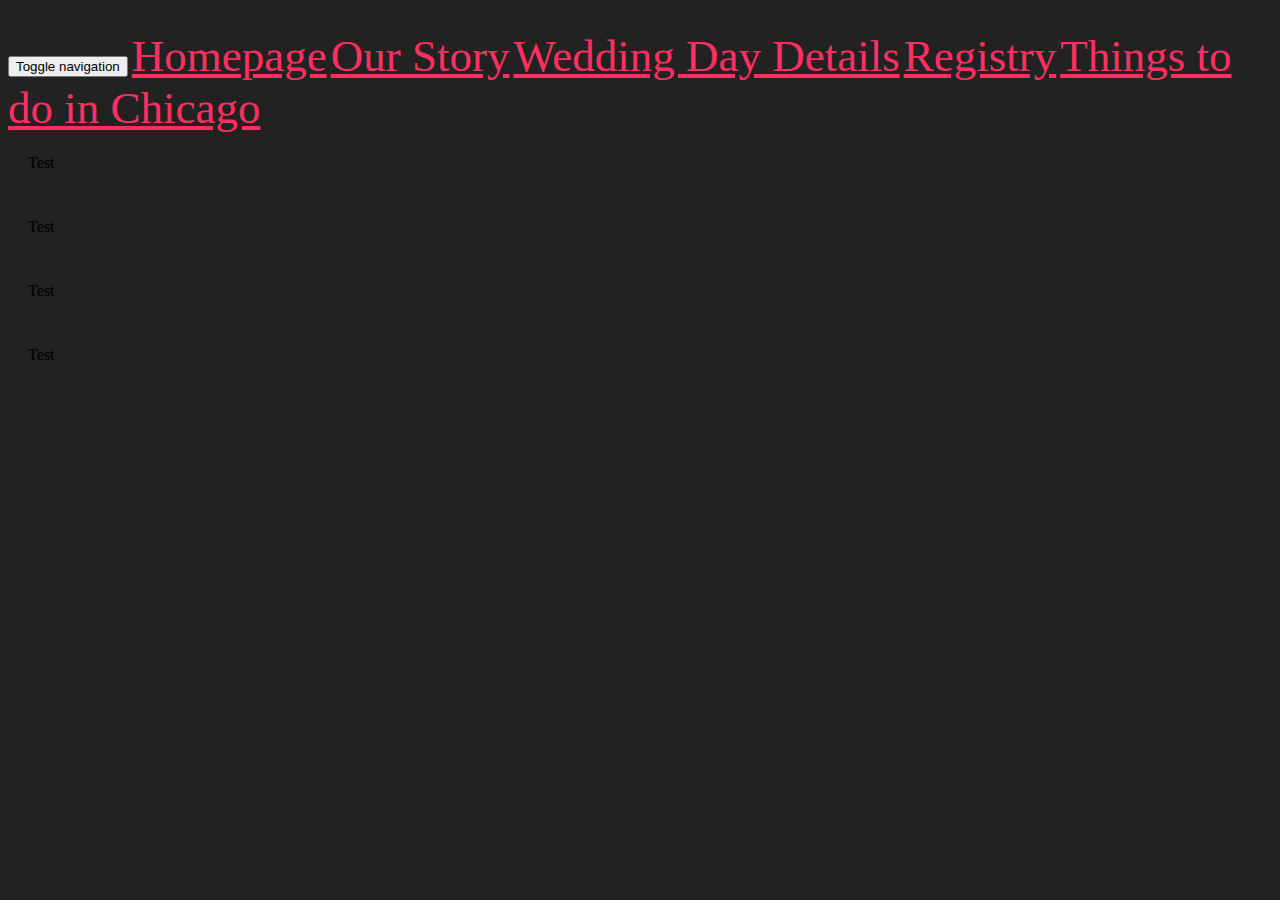
==== ourstory.html @ 9f735c06 "Feb 3 Update" ====
<!DOCTYPE html>
<html>
  <head>
    <title>Jenny and Jonathan's Wedding</title>
    <meta charset="UTF-8">
    <link rel="stylesheet" type="text/css" href="styles.css">
        <link rel="stylesheet" href="https://maxcdn.bootstrapcdn.com/bootstrap/3.3.6/css/bootstrap.min.css" integrity="sha384-1q8mTJOASx8j1Au+a5WDVnPi2lkFfwwEAa8hDDdjZlpLegxhjVME1fgjWPGmkzs7" crossorigin="anonymous">
        <link href='https://fonts.googleapis.com/css?family=Lobster' rel='stylesheet' type='text/css'>
        <script src="http://code.jquery.com/jquery-2.1.4.js"></script> <script src="http://maxcdn.bootstrapcdn.com/bootstrap/3.3.6/js/bootstrap.js"></script>

      </head>

      <body class="background">

        <nav class="navbar navbar-inverse">
  <div class="container-fluid">
    <!-- Brand and toggle get grouped for better mobile display -->
    <div class="navbar-header">
      <button type="button" class="navbar-toggle collapsed" data-toggle="collapse" data-target="#bs-example-navbar-collapse-1" aria-expanded="false">
        <span class="sr-only">Toggle navigation</span>
        <span class="icon-bar"></span>
        <span class="icon-bar"></span>
        <span class="icon-bar"></span>
      </button>
      <a class="navbar-brand" href="index.html">Homepage</a>
      <a class="navbar-brand" href="#">Our Story</a>
        <a class="navbar-brand" href="#">Wedding Day Details</a>
          <a class="navbar-brand" href="registry.html">Registry</a>
          <a class="navbar-brand" href="things.html">Things to do in Chicago</a>
    </div>
  </div>
</nav>
<div class="container">
<div class="row">
<div class="col-md-6">
  <div class="classWithPad"
<p>Test</P>

</div>
</div>
<div class="col-md-6">
  <div class="classWithPad"
<p>Test</p>
</div>
</div>
</div>
</div>
<div class="container">
    <div class="row">
      <div class="col-md-6">
        <div class="classWithPad"
<p>Test</p>
</div>
</div>
        <div class="col-md-6">
          <div class="classWithPad"
          <p>Test</P>
</div>
</div>
</div>
</div>
      </body>
---- styles.css ----
p {
  color: #FFF
}

body {
  margin-top: 30px;
}

.navbar-brand {
  font-family: 'Luckiest Guy', cursive;
  font-size: 45px;
  color: #ff3061;
  padding-top: 20px;
}
h1.title {
  padding: 0 30px 30px 0;
}
h2 {
  font-size: 22px;
}
.rating {
  font-size: 0.4em;
  text-transform: uppercase;
  border: 1px solid #ccc;
  padding: 4px;
  vertical-align: middle;
}
.summary h2, .actors h4 {
  margin-top: 0;
}
.review {
  margin-bottom: 30px;
}

form .btn-default {
  color: #9d9d9d;
  background-color: black;
}

.center{
  align="center"
}
.headline {
  font-size: 125px;
font-family: 'Lobster', cursive;
color: #000
align="center"
}

.main {
  font-size: 50px;
  font-family: 'Lobster'
}

.background {
  background-color: #222222;
}

.classWithPad { margin:10px; padding:10px; }
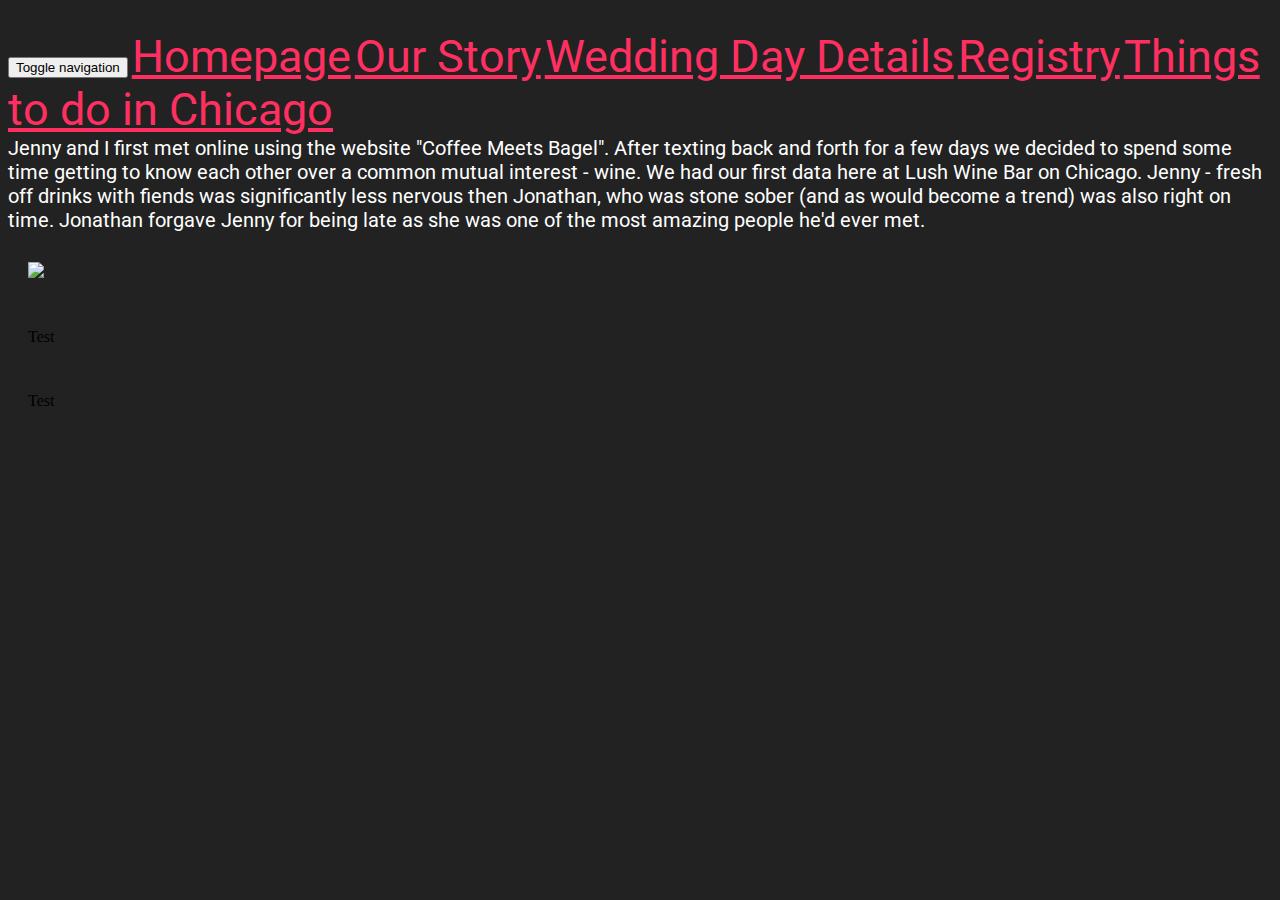
==== commit d1ec25d1: "Updated Meta header" ====
--- a/ourstory.html
+++ b/ourstory.html
@@ -2,10 +2,13 @@
 <html>
   <head>
     <title>Jenny and Jonathan's Wedding</title>
-    <meta charset="UTF-8">
+    <meta charset="utf-8">
+    <meta http-equiv="X-UA-Compatible" content="IE=edge">
+    <meta name="viewport" content="width=device-width, initial-scale=1">
     <link rel="stylesheet" type="text/css" href="styles.css">
         <link rel="stylesheet" href="https://maxcdn.bootstrapcdn.com/bootstrap/3.3.6/css/bootstrap.min.css" integrity="sha384-1q8mTJOASx8j1Au+a5WDVnPi2lkFfwwEAa8hDDdjZlpLegxhjVME1fgjWPGmkzs7" crossorigin="anonymous">
         <link href='https://fonts.googleapis.com/css?family=Lobster' rel='stylesheet' type='text/css'>
+        <link href='https://fonts.googleapis.com/css?family=Roboto' rel='stylesheet' type='text/css'>
         <script src="http://code.jquery.com/jquery-2.1.4.js"></script> <script src="http://maxcdn.bootstrapcdn.com/bootstrap/3.3.6/js/bootstrap.js"></script>
 
       </head>
@@ -33,14 +36,16 @@
 <div class="container">
 <div class="row">
 <div class="col-md-6">
-  <div class="classWithPad"
-<p>Test</P>
-
+  <div class="paragraph"
+<p> Jenny and I first met online using the website "Coffee Meets Bagel".
+  After texting back and forth for a few days we decided to spend some time getting to know each other over a common mutual interest - wine.
+We had our first data here at Lush Wine Bar on Chicago. Jenny - fresh off drinks with fiends was significantly less nervous then Jonathan, who was stone sober (and as would become a trend) was also right on time.
+Jonathan forgave Jenny for being late as she was one of the most amazing people he'd ever met. </P>
 </div>
 </div>
 <div class="col-md-6">
   <div class="classWithPad"
-<p>Test</p>
+<p><img src="lush.jpg" class="img-responsive"></p>
 </div>
 </div>
 </div>
--- a/styles.css
+++ b/styles.css
@@ -7,7 +7,7 @@
 }
 
 .navbar-brand {
-  font-family: 'Luckiest Guy', cursive;
+  font-family: 'Roboto', sans-serif;
   font-size: 45px;
   color: #ff3061;
   padding-top: 20px;
@@ -36,14 +36,19 @@
   color: #9d9d9d;
   background-color: black;
 }
-
+.paragraph {
+  font-family: 'Roboto', sans-serif;
+  color: #FFF;
+  font-size: 20px;
+  align="center"
+}
 .center{
   align="center"
 }
 .headline {
   font-size: 125px;
 font-family: 'Lobster', cursive;
-color: #000
+color: #FFF;
 align="center"
 }
 
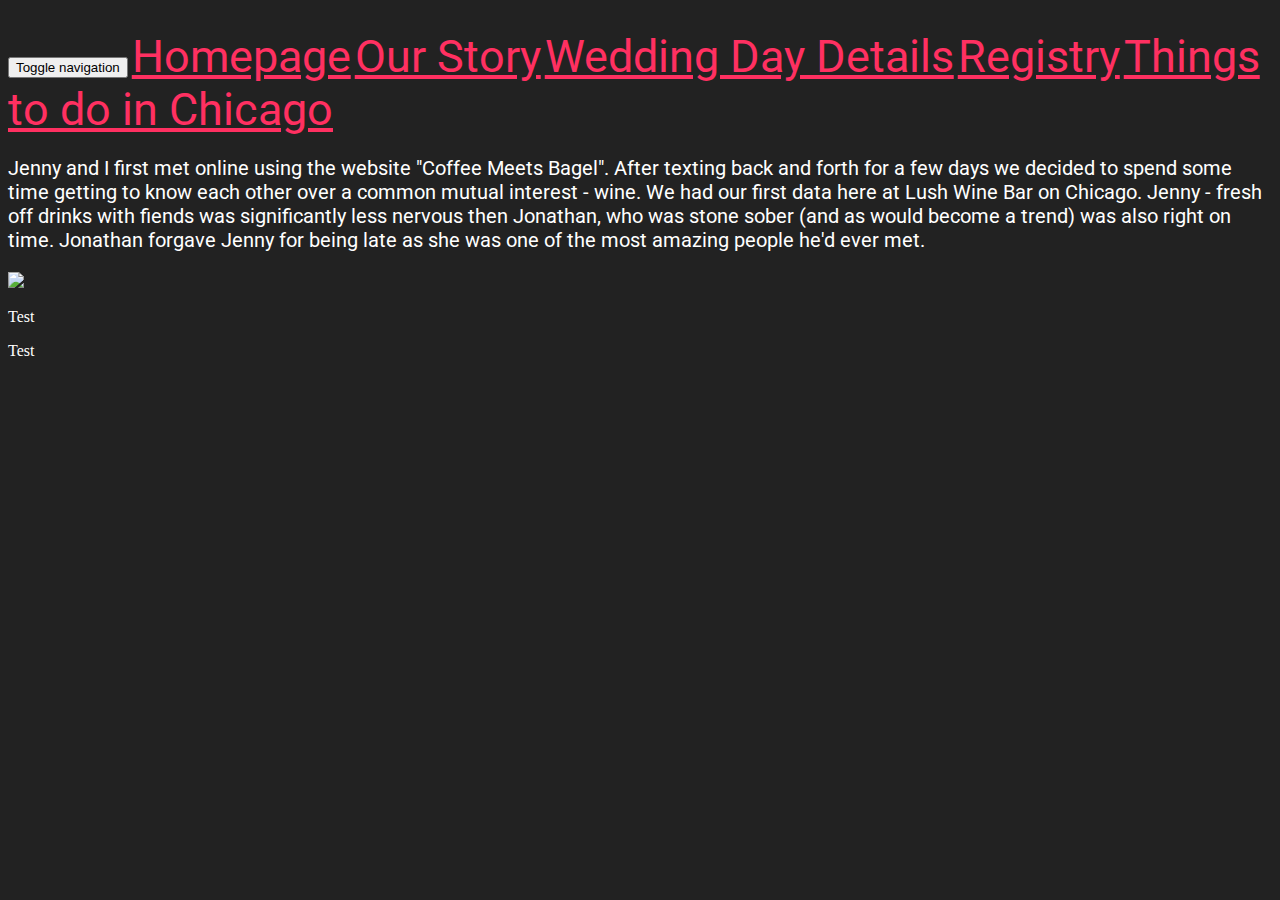
==== commit e34060cd: "One of the final updates" ====
--- a/ourstory.html
+++ b/ourstory.html
@@ -36,7 +36,7 @@
 <div class="container">
 <div class="row">
 <div class="col-md-6">
-  <div class="paragraph"
+  <div class="paragraph">
 <p> Jenny and I first met online using the website "Coffee Meets Bagel".
   After texting back and forth for a few days we decided to spend some time getting to know each other over a common mutual interest - wine.
 We had our first data here at Lush Wine Bar on Chicago. Jenny - fresh off drinks with fiends was significantly less nervous then Jonathan, who was stone sober (and as would become a trend) was also right on time.
@@ -44,21 +44,21 @@
 </div>
 </div>
 <div class="col-md-6">
-  <div class="classWithPad"
+  <!-- <div class="classWithPad" -->
 <p><img src="lush.jpg" class="img-responsive"></p>
 </div>
 </div>
 </div>
-</div>
+
 <div class="container">
     <div class="row">
       <div class="col-md-6">
-        <div class="classWithPad"
+        <!-- <div class="classWithPad" -->
 <p>Test</p>
 </div>
 </div>
         <div class="col-md-6">
-          <div class="classWithPad"
+          <!-- <div class="classWithPad" -->
           <p>Test</P>
 </div>
 </div>
--- a/styles.css
+++ b/styles.css
@@ -1,11 +1,15 @@
 p {
   color: #FFF
 }
-
+.list {
+  font-size: 25px;
+}
 body {
   margin-top: 30px;
 }
-
+ul {
+    list-style-position: inside;
+}
 .navbar-brand {
   font-family: 'Roboto', sans-serif;
   font-size: 45px;
@@ -40,7 +44,7 @@
   font-family: 'Roboto', sans-serif;
   color: #FFF;
   font-size: 20px;
-  align="center"
+  /*align="center"*/
 }
 .center{
   align="center"
@@ -59,6 +63,7 @@
 
 .background {
   background-color: #222222;
+  color: #FFF;
 }
 
 .classWithPad { margin:10px; padding:10px; }
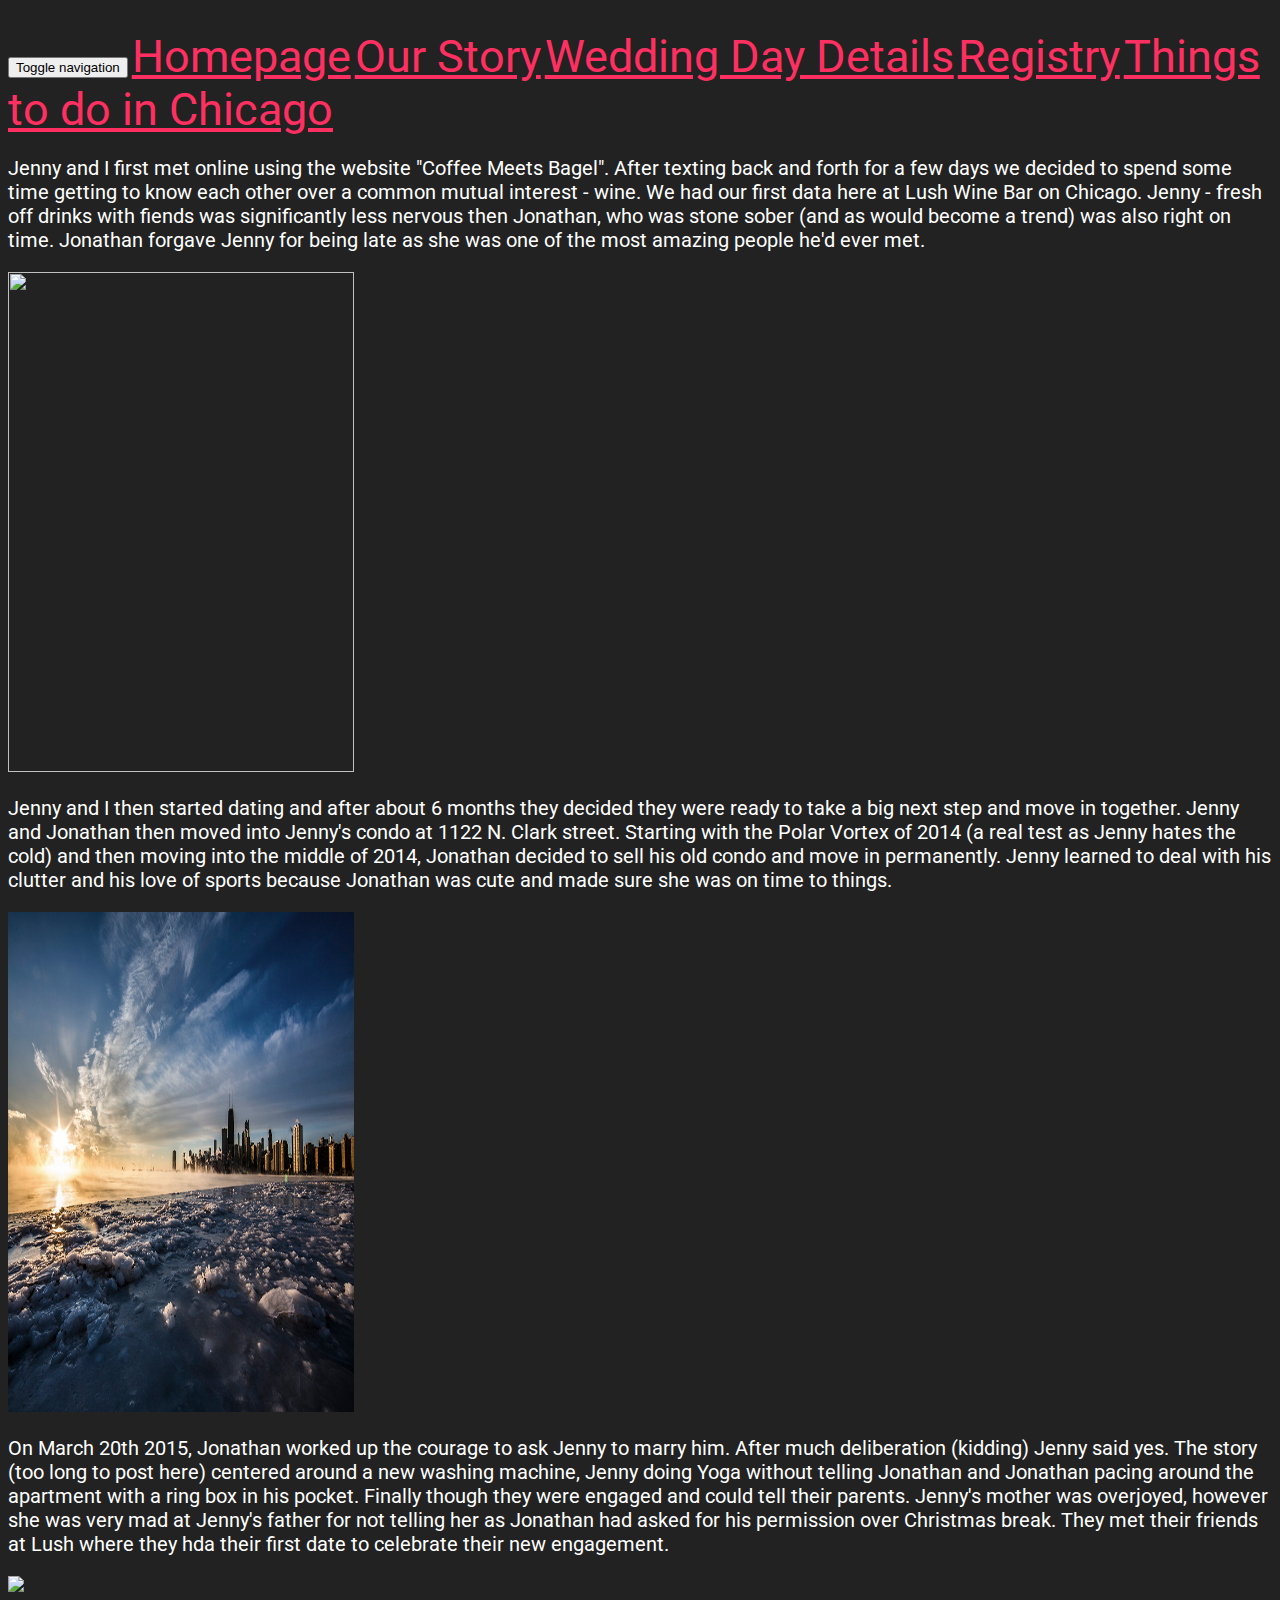
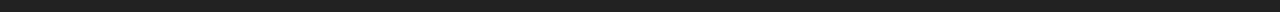
==== commit 30ed0211: "Final Version" ====
--- a/ourstory.html
+++ b/ourstory.html
@@ -27,7 +27,7 @@
       </button>
       <a class="navbar-brand" href="index.html">Homepage</a>
       <a class="navbar-brand" href="#">Our Story</a>
-        <a class="navbar-brand" href="#">Wedding Day Details</a>
+        <a class="navbar-brand" href="weddingday.html">Wedding Day Details</a>
           <a class="navbar-brand" href="registry.html">Registry</a>
           <a class="navbar-brand" href="things.html">Things to do in Chicago</a>
     </div>
@@ -45,22 +45,41 @@
 </div>
 <div class="col-md-6">
   <!-- <div class="classWithPad" -->
-<p><img src="lush.jpg" class="img-responsive"></p>
+<p><img src="lush.jpg" class="img-responsive" height="500" width="346"></p>
 </div>
 </div>
 </div>
-
 <div class="container">
-    <div class="row">
-      <div class="col-md-6">
-        <!-- <div class="classWithPad" -->
-<p>Test</p>
+<div class="row">
+<div class="col-md-6">
+  <div class="paragraph">
+<p> Jenny and I then started dating and after about 6 months they decided they were ready to take a big next step
+and move in together. Jenny and Jonathan then moved into Jenny's condo at 1122 N. Clark street. Starting with the Polar Vortex
+of 2014 (a real test as Jenny hates the cold) and then moving into the middle of 2014, Jonathan decided to sell his old condo
+and move in permanently. Jenny learned to deal with his clutter and his love of sports because Jonathan was cute and made sure
+she was on time to things. </P>
 </div>
 </div>
-        <div class="col-md-6">
-          <!-- <div class="classWithPad" -->
-          <p>Test</P>
+<div class="col-md-6">
+  <!-- <div class="classWithPad" -->
+<p><img src="polar.jpg" class="img-responsive" height="500" width="346"></p>
 </div>
+</div>
+</div>
+<div class="container">
+<div class="row">
+<div class="col-md-6">
+  <div class="paragraph">
+<p> On March 20th 2015, Jonathan worked up the courage to ask Jenny to marry him. After much deliberation (kidding) Jenny said yes.
+  The story (too long to post here) centered around a new washing machine, Jenny doing Yoga without telling Jonathan and Jonathan
+  pacing around the apartment with a ring box in his pocket. Finally though they were engaged and could tell their parents. Jenny's
+  mother was overjoyed, however she was very mad at Jenny's father for not telling her as Jonathan had asked for his permission over
+  Christmas break. They met their friends at Lush where they hda their first date to celebrate their new engagement.  </P>
+</div>
+</div>
+<div class="col-md-6">
+  <!-- <div class="classWithPad" -->
+<p><img src="engagement.jpg" class="img-responsive" width="346"></p>
 </div>
 </div>
 </div>
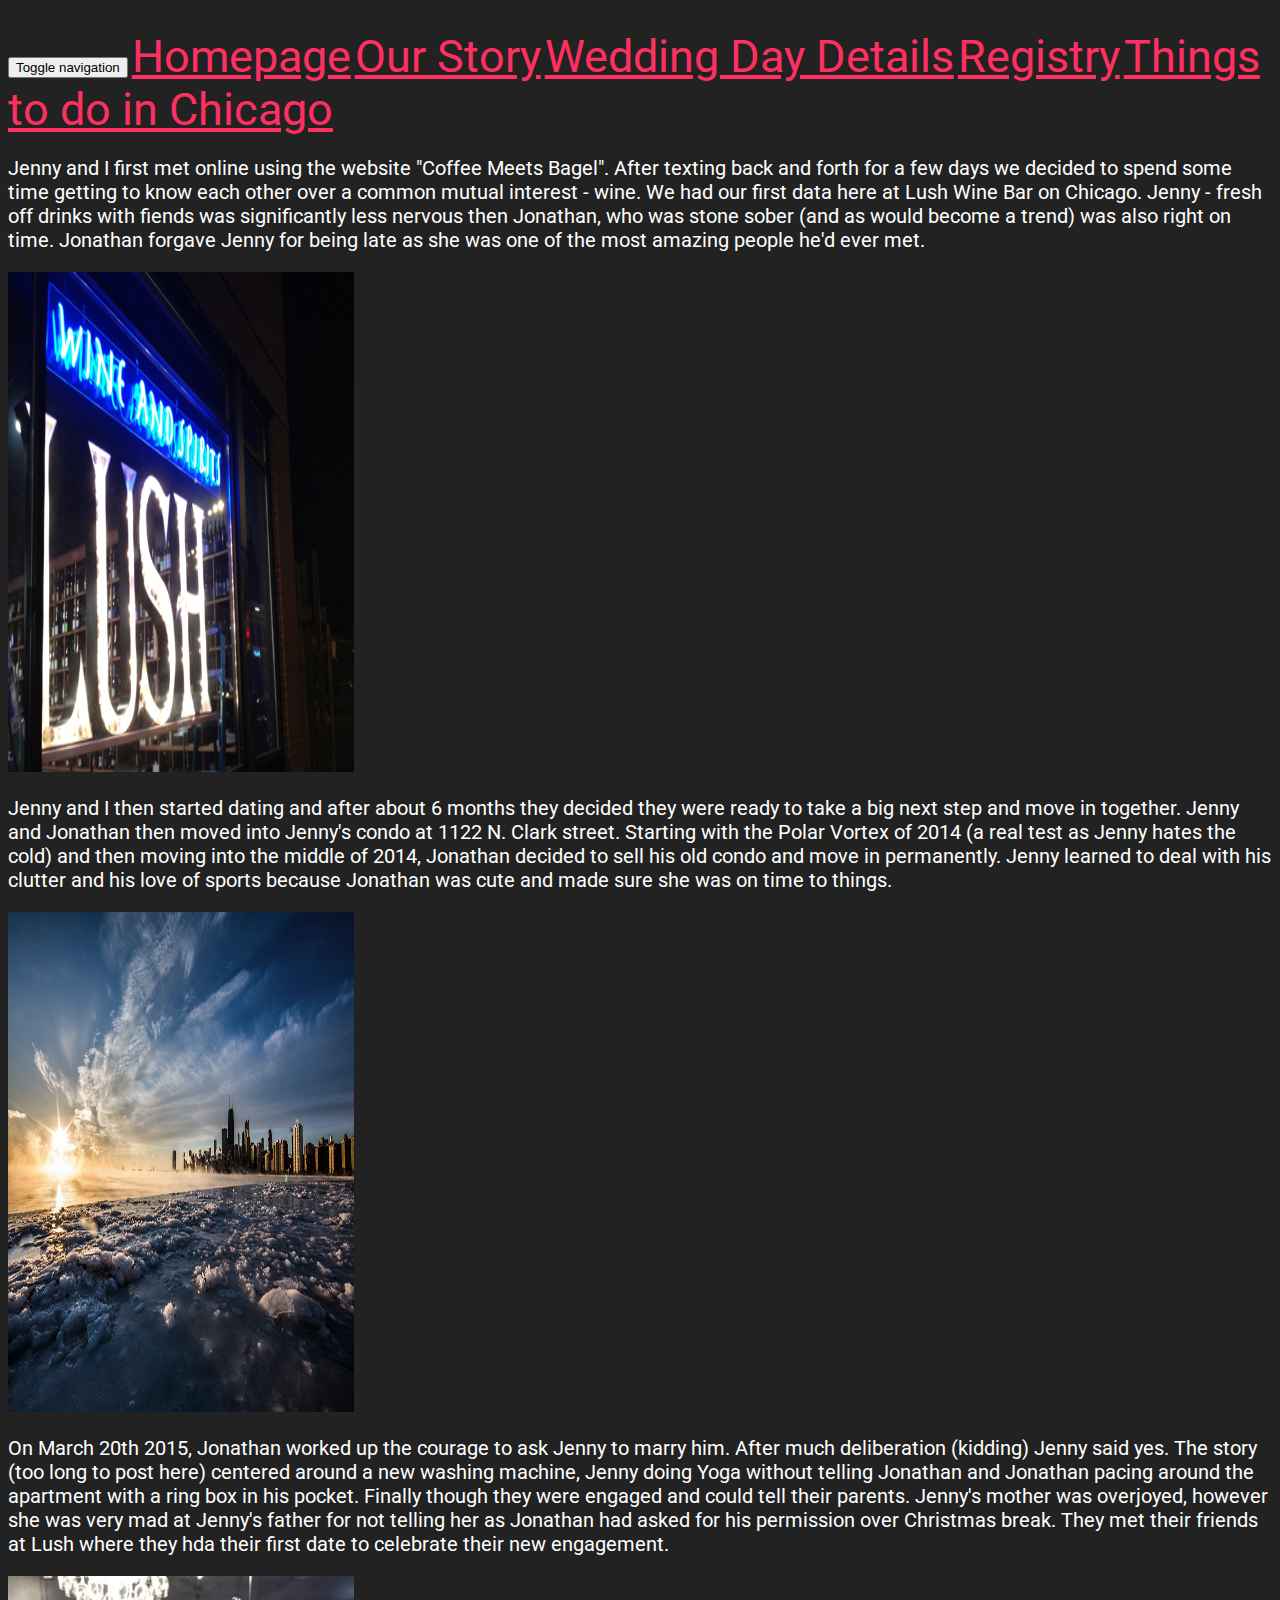
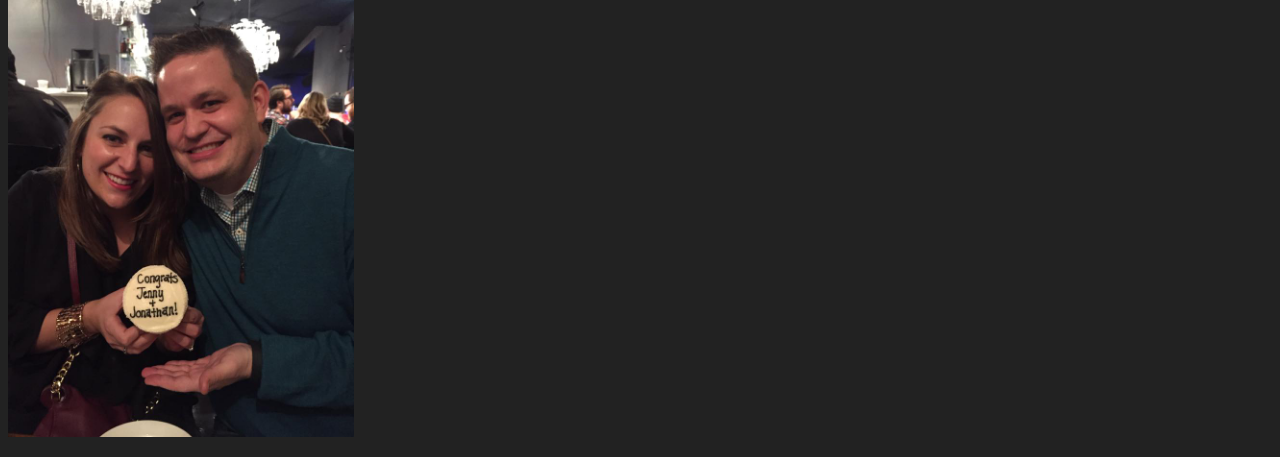
==== commit 83968753: "Keep those final updates coming" ====
--- a/ourstory.html
+++ b/ourstory.html
@@ -45,7 +45,7 @@
 </div>
 <div class="col-md-6">
   <!-- <div class="classWithPad" -->
-<p><img src="lush.jpg" class="img-responsive" height="500" width="346"></p>
+<p><img src="lush.JPG" class="img-responsive" height="500" width="346"></p>
 </div>
 </div>
 </div>
@@ -79,7 +79,7 @@
 </div>
 <div class="col-md-6">
   <!-- <div class="classWithPad" -->
-<p><img src="engagement.jpg" class="img-responsive" width="346"></p>
+<p><img src="Engagement.jpg" class="img-responsive" width="346"></p>
 </div>
 </div>
 </div>
